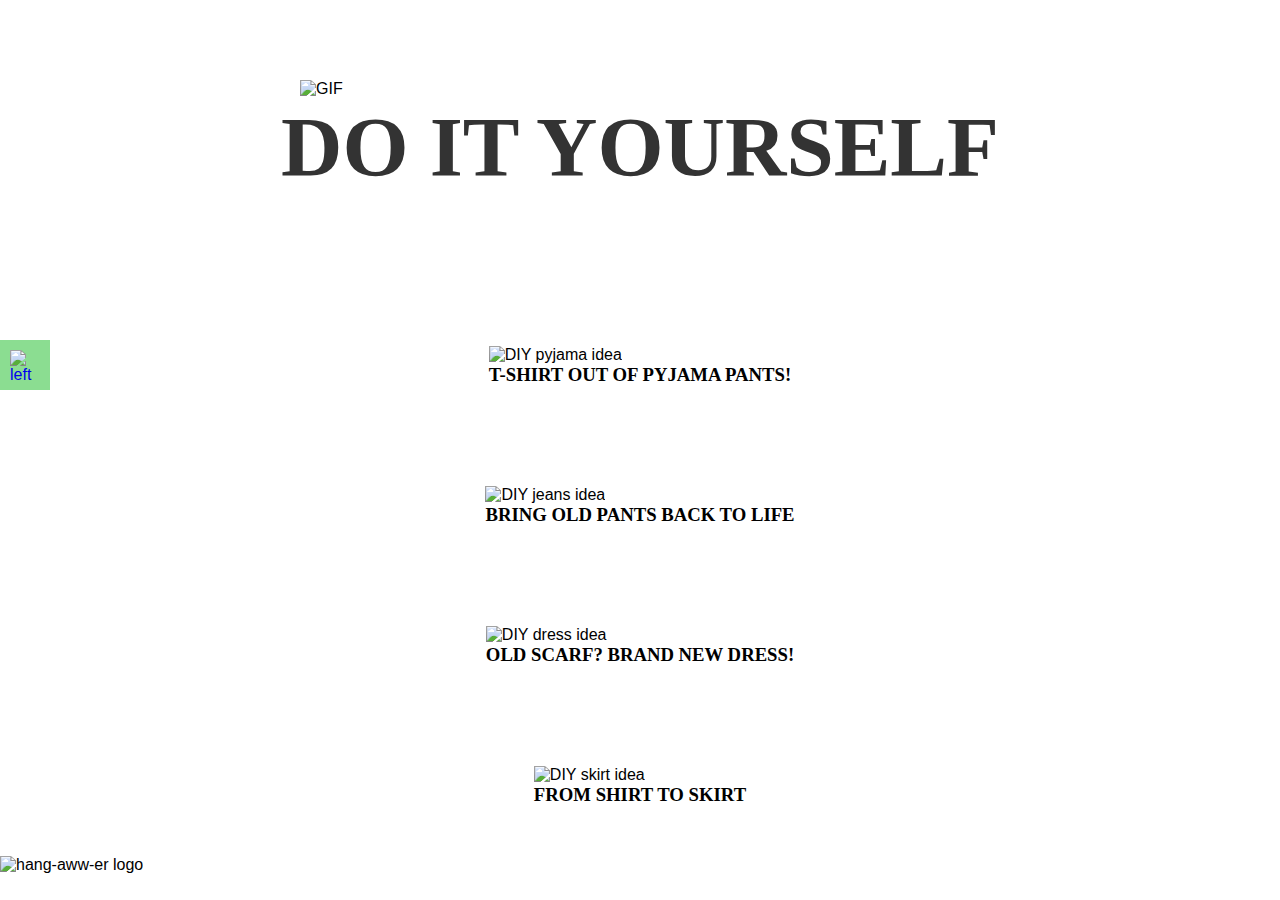
==== diy.html @ a936c7d6 "Add files via upload" ====
<!DOCTYPE html>
<html lang="en">
<head>
    <meta charset="UTF-8">
    <meta http-equiv="X-UA-Compatible" content="IE=edge">
    <meta name="viewport" content="width=device-width, initial-scale=1.0">
    <link rel="stylesheet" href="styles.css">
        <!-- FONT FAMILY -->
    <style>
            @font-face {
              font-family: GlacialIndifference-Regular;
              src: url(fonts/GlacialIndifference-Regular.otf);
            }
    </style>

    <title>Do It Yourself | Hang-aww-er</title>
    </head>
    <body>
    <header>
        <img src="images/GIF.gif" alt="GIF" class="GIF">
    </header>

    <main>
        <h1 class="tracking-in-contract-bck-top heading-diy">DO IT YOURSELF</h1>

        <section class="diy-items">
                <!-- 1st DIY -->
            <div class="diy">
                <img src="images/diy-pyjama.jpg" alt="DIY pyjama idea" class="DIY-images">
                <h3 class="diy-headings">T-SHIRT OUT OF PYJAMA PANTS!</h3>
            </div>

                <!-- 2nd DIY -->
            <div class="diy">
                <img src="images/diy-jeans.jpg" alt="DIY jeans idea" class="DIY-images">
                <h3 class="diy-headings">BRING OLD PANTS BACK TO LIFE</h3>
            </div>

                <!-- 3rd DIY -->
            <div class="diy">
                <img src="images/diy-dress.jpg" alt="DIY dress idea" class="DIY-images">
                <h3 class="diy-headings">OLD SCARF? BRAND NEW DRESS!</h3>
            </div>

                <!-- 4th DIY -->
            <div class="diy">
                <img src="images/diy-skirt.jpg" alt="DIY skirt idea" class="DIY-images">
                <h3 class="diy-headings">FROM SHIRT TO SKIRT</h3>
            </div>

        </section>
                <!-- ARROW GREEN BUTTONS + LOGO -->
        <a href="facts.html"><img src="images/arrow-left.png" alt="left arrow icon" class="arrow-left"></a>
        <img src="images/hanger.png" class="hanger" alt="hang-aww-er logo">


    </main>

</body>
</html>
---- styles.css ----
*,
:after,
:before {
    margin: 0;
    padding: 0;
    border: 0;
    box-sizing: border-box;
}

html {
    font-size: 100%;
    font-family: Arial, Helvetica, sans-serif;
}

.wrapper {
    margin: 0 auto;
    padding: 0 10px;

}
/* ARTICLES */
.heading_1 {
    position: absolute;
    left: 250px;
    top: 720px;
}

.heading_2 {
    position: absolute;
    left: 250px;
    top: 1120px;
}

/* SOCIAL MEDIA ICONS + LOGO ICON */
.icon {
    width: 50px;
    height: 50px;
}

.hanger {
    position: inherit;
    left: 20px;
    top: 1800px;
    width: 150px;
    height: 90px;
}

.hanger_1 {
    position: absolute;
    left: 20px;
    top: 1800px;
    width: 150px;
    height: 90px;
}

.hanger-ff {
    position: absolute;
    top: 1950px;
    left: 20px;
    width: 150px;
    height: 90px;
}

/* NAVIGATION BUTTONS STICKY HOVERING */
.home-image {
    width: 50px;
    height: 50px;
}

.info-image {
    width: 50px;
    height: 50px;
}

.didyouknow-image {
    width: 50px;
    height: 50px;
}

.needle-image {
    width: 50px;
    height: 50px;
}

.share-image {
    width: 50px;
    height: 50px;
    margin-left: 10px;
}

/* TEXT OF THE GREEN MOVING BUTTONS */

.home-text {
    text-decoration: none;
    color: #333333;
    font-family: Silom;
    padding-right: 10px;
    padding-left: 10px;
}
.info-text {
    text-decoration: none;
    color: #333333;
    font-family: Silom;
    padding-right: 10px;
    padding-left: 10px;
}
.didyouknow-text {
    text-decoration: none;
    color: #333333;
    font-family: Silom;
    padding-right: 10px;
    padding-left: 10px;
}
.needle-text {
    text-decoration: none;
    color: #333333;
    font-family: Silom;
    padding-right: 10px;
    padding-left: 10px;
}


/* HOME ICON */

.home {
    position: fixed;
    top: 200px;
    left: -65px;
    background-color: rgb(139, 221, 145);
    padding: 5px;
}

.home:hover {
    opacity: 0.80;
    animation-name: sticker;
    animation-duration: 2s;
    animation-timing-function: ease;
    animation-fill-mode:forwards;
}

@keyframes sticker{
    from {
        left: -65px;
    }
    to {
        left: 0px;
    }
}

/* FAST FASHION ICON */
.info {
    position: fixed;
    top: 280px;
    left: -215px;
    background-color: rgb(139, 221, 145);
    padding: 5px;
}

.info:hover {
    opacity: 0.80;
    animation-name: sticker;
    animation-duration: 2s;
    animation-timing-function: ease;
    animation-fill-mode:forwards;
}

@keyframes sticker{
    from {
        left:-215px;
    }
    to {
        left:0px;
    }
}
/* FAST FASHION FACTS ICON */
.didyouknow {
    position: fixed;
    top: 360px;
    left: -347px;
    background-color: rgb(139, 221, 145);
    padding: 5px;
}

.didyouknow:hover {
    opacity: 0.80;
    animation-name: sticker;
    animation-duration: 2s;
    animation-timing-function: ease;
    animation-fill-mode:forwards;
}

@keyframes sticker{
    from {
        left:-347px;
    }
    to {
        left:0px;
    }
}
/* DIY ICON */
.needle {
    position: fixed;
    top: 440px;
    left: -144px;
    background-color: rgb(139, 221, 145);
    padding: 5px;
}

.needle:hover {
    opacity: 0.80;
    animation-name: sticker;
    animation-duration: 2s;
    animation-timing-function: ease;
    animation-fill-mode:forwards;
}

@keyframes sticker{
    from {
        left:-144px;
    }
    to {
        left:0px;
    }
}

/* SOCIAL MEDIA ICONS BUTTON */
.share {
    position: fixed;
    top: 520px;
    left: -100px;
    background-color: rgb(139, 221, 145);
    padding: 5px;
}

.share:hover {
    opacity: 0.80;
    animation-name: sticker;
    animation-duration: 2s;
    animation-timing-function: ease;
    animation-fill-mode:forwards;
}

@keyframes sticker{
    from {
        left:-100px;
    }
    to {
        left:0px;
    }
}

.YT-logo{
    width: 30px;
    height: 30px;
}

.IG-logo{
    width: 30px;
    height: 30px;
}

.FB-logo{
    width: 30px;
    height: 30px;
}
/* ARROWS BUTTONS (NAVIGATION) */
.arrow-right {
    position: fixed;
    top: 340px;
    right: 0;
    height: 50px;
    background-color:rgb(139, 221, 145);
    padding:10px;
    width: 50px;
    }

.arrow-right:hover {
    opacity: 0.85;
    }

.arrow-left {
        position: fixed;
        top: 340px;
        left: 0;
        background-color:rgb(139, 221, 145);
        padding:10px;
        width: 50px;
        height: 50px;
    }
    
.arrow-left:hover {
        opacity: 0.85;
    }

/* HOME SECTION */

.naked-image {
    width: 100%;
    height: 600px;
    margin-bottom: 100px;
}
.box {
    display: flex;
    flex-direction: row;
}

.paragraph-1 {
    display: flex;
    justify-content:flex-start;
    padding-left: 240px;
    padding-top: 50px;
    margin-bottom: 150px;
    font-family: Andale Mono;
    font-size: 15px;
}

.planet-image {
    display: flex;
    justify-content: flex-end;
    width: 500px;
    height: 400px;
    padding-top: 150px;

}
.paragraph-2 {
    display: flex;
    justify-content: left;
    flex-direction: column;
    float: left;
    padding-left: 240px;
    padding-top: 50px;
    font-family: Andale Mono;
    font-size: 15px;
}

.tshirt-image {
    float: left;
    padding-top: 200px;
}
/* FAST FASHION SECTION */
.fight-fast-fashion-image {
    width: 400px;
    margin-left: 400px;
    margin-top: 100px;
    float: left;
    position: absolute;
}

.fight-image {
    width: 600px;
    margin-left: 700px;
    margin-top: 100px;
}

.ff-article-1 {
    font-family: GlacialIndifference-Regular;
    display: flex;
    justify-content:center;
    margin: 100px;
    font-size: 20px;
    margin-bottom: 200px;
}

.ff-heading-2 {
    font-family: GlacialIndifference-Regular;
    margin-top: 30px;
}

.ff-article-22 {
    margin-top: 250px;
    margin-left: 200px;
    display: block;
    font-family: GlacialIndifference-Regular;
}

.ff-article-2 {
    font-size: 18px;
    float: left;
}


.handstand-image {
    width: 400px;
    height: 450px;
    margin-left: 720px;
    margin-top: -400px;
}

.bridge-image {
    width: 700px;
    height: 600px;
    float: left;
    margin-left: 120px;
}

.ff-article-3 {
    font-size: 18px;
    margin-left: 150px;
}

.ff-article-33 {
    margin-top: 570px;
    margin-left: 750px;
    position: absolute;
    font-family: GlacialIndifference-Regular;
}

.heading_3 {
    margin-bottom: 10px;
    margin-left: 130px ;
}
/* FAST FASHION FACTS */
.freakin {
    margin-left: 500px;
}

.ten {
    position: absolute;
    margin-top: 100px;
    margin-left: 200px;
}

.facts-article {
    display: flex;
    justify-content: center;
    padding-bottom: 80px;
    padding-top: 100px;
    font-family: GlacialIndifference-Regular;
    font-size: 22px;
}

.number-of-facts {
    display: flex;
    justify-content: center;
    font-family: BirthstoneBounce-Regular;
    font-size: 50px;
}

.facts {
    display: flex;
    justify-content: center;
    font-family: GlacialIndifference-Regular;
}

.fact {
    padding: 18px;
}

.tshirt-ff {
    padding-left: 500px;
    padding-bottom: 100px;
}

/* DIY SECTION */
.GIF {
    width: 55%;
    height: 450px;
    margin-top: 80px;
    margin-left: 300px;
}

/* HEADING ANIMATION LICENSED*/

 /* ----------------------------------------------
 * Generated by Animista on 2021-10-17 9:18:42
 * Licensed under FreeBSD License.
 * See http://animista.net/license for more info. 
 * w: http://animista.net, t: @cssanimista
 * ---------------------------------------------- */

/**
 * ----------------------------------------
 * animation tracking-in-contract-bck-top
 * ----------------------------------------
 */

 .tracking-in-contract-bck-top {
	-webkit-animation: tracking-in-contract-bck-top 1s cubic-bezier(0.215, 0.610, 0.355, 1.000) both;
	        animation: tracking-in-contract-bck-top 1s cubic-bezier(0.215, 0.610, 0.355, 1.000) both;
}

.tracking-in-contract-bck-top {
    color: #333333;
    font-size: 85px;
    display: flex;
    justify-content: center;
    margin-bottom: 100px;
}

@-webkit-keyframes tracking-in-contract-bck-top {
    0% {
      letter-spacing: 1em;
      -webkit-transform: translateZ(400px) translateY(-300px);
              transform: translateZ(400px) translateY(-300px);
      opacity: 0;
    }
    40% {
      opacity: 0.6;
    }
    100% {
      -webkit-transform: translateZ(0) translateY(0);
              transform: translateZ(0) translateY(0);
      opacity: 1;
    }
  }
  @keyframes tracking-in-contract-bck-top {
    0% {
      letter-spacing: 1em;
      -webkit-transform: translateZ(400px) translateY(-300px);
              transform: translateZ(400px) translateY(-300px);
      opacity: 0;
    }
    40% {
      opacity: 0.6;
    }
    100% {
      -webkit-transform: translateZ(0) translateY(0);
              transform: translateZ(0) translateY(0);
      opacity: 1;
    }
  }
  
.diy-items {
    display: flex;
    justify-content: center;
    align-items: center;
    flex-direction: column;
}

.DIY-images{
    width: 400px;
    height: 400px;
}

.DIY-images:hover {
    transform: scale(1.3);
}

.diy {
    margin: 40px;
    padding: 10px;
}

.diy-headings {
    display: flex;
    justify-content: center;
    align-items: center;
    font-family: GlacialIndifference-Regular;
}

.tracking-in-contract-bck-top {
    font-family: GlacialIndifference-Regular;
}

@media only screen and (min-width: 37.5rem) {
    .naked-image {
        max-width: 100%;
    }

}
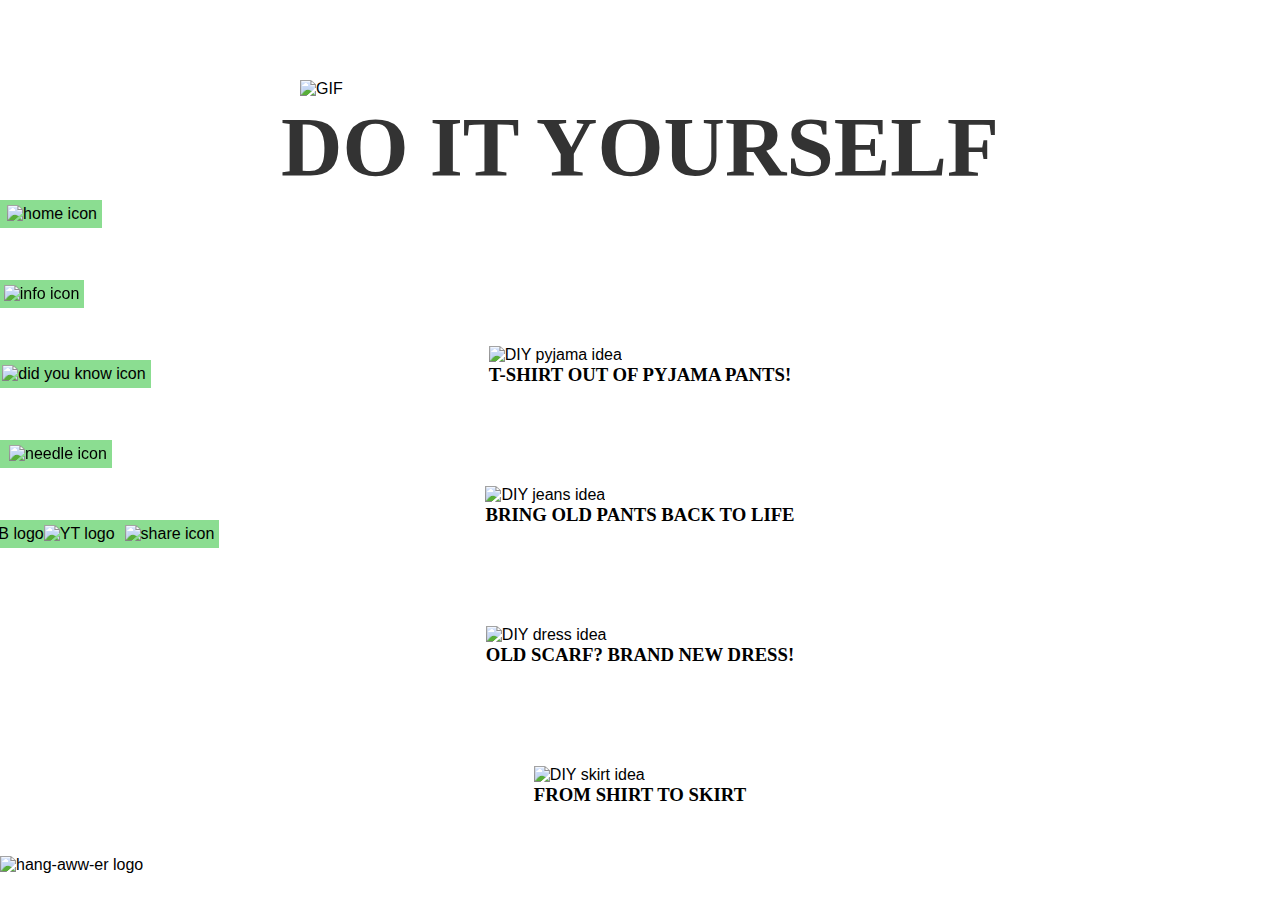
==== commit 65bc9310: "Add files via upload" ====
--- a/diy.html
+++ b/diy.html
@@ -26,13 +26,13 @@
         <section class="diy-items">
                 <!-- 1st DIY -->
             <div class="diy">
-                <img src="images/diy-pyjama.jpg" alt="DIY pyjama idea" class="DIY-images">
+                <img src="images/diy-pyjama.png" alt="DIY pyjama idea" class="DIY-images">
                 <h3 class="diy-headings">T-SHIRT OUT OF PYJAMA PANTS!</h3>
             </div>
 
                 <!-- 2nd DIY -->
             <div class="diy">
-                <img src="images/diy-jeans.jpg" alt="DIY jeans idea" class="DIY-images">
+                <img src="images/diy-jeans.png" alt="DIY jeans idea" class="DIY-images">
                 <h3 class="diy-headings">BRING OLD PANTS BACK TO LIFE</h3>
             </div>
 
@@ -44,17 +44,34 @@
 
                 <!-- 4th DIY -->
             <div class="diy">
-                <img src="images/diy-skirt.jpg" alt="DIY skirt idea" class="DIY-images">
+                <img src="images/diy-skirt.png" alt="DIY skirt idea" class="DIY-images">
                 <h3 class="diy-headings">FROM SHIRT TO SKIRT</h3>
             </div>
 
         </section>
                 <!-- ARROW GREEN BUTTONS + LOGO -->
-        <a href="facts.html"><img src="images/arrow-left.png" alt="left arrow icon" class="arrow-left"></a>
         <img src="images/hanger.png" class="hanger" alt="hang-aww-er logo">
+        
 
+    <div class="nav-container">
+        <div class="home">
+            <a href="index.html" class="home-text">HOME</a><img src="images/home.png" class="home-image" alt="home icon">
+        </div>
+        <div class="info">
+            <a href="fast-fashion.html" class="info-text">FAST FASHION INDUSTRY</a><img src="images/info.png" class="info-image" alt="info icon">
+        </div>
+        <div class="didyouknow">
+            <a href="facts.html" class="didyouknow-text">10 FACTS ABOUT FAST FASHION INDUSTRY</a><img src="images/didyouknow.png" class="didyouknow-image" alt="did you know icon">
+        </div>
+        <div class="needle">
+            <a href="diy.html" class="needle-text">DO IT YOURSELF</a><img src="images/needle.png" class="needle-image" alt="needle icon">
+        </div>
+        <div class="share">
+            <img src="images/ig-logo.png" alt="IG logo" class="IG-logo"><img src="images/fb-logo.png" alt="FB logo" class="FB-logo"><img src="images/yt-logo.png" alt="YT logo" class="share-text YT-logo"><img src="images/share.png" class="share-image" alt="share icon">
+        </div>
+    </div>
 
-    </main>
+</main>
 
 </body>
 </html>--- a/styles.css
+++ b/styles.css
@@ -119,33 +119,6 @@
 }
 
 
-/* HOME ICON */
-
-.home {
-    position: fixed;
-    top: 200px;
-    left: -65px;
-    background-color: rgb(139, 221, 145);
-    padding: 5px;
-}
-
-.home:hover {
-    opacity: 0.80;
-    animation-name: sticker;
-    animation-duration: 2s;
-    animation-timing-function: ease;
-    animation-fill-mode:forwards;
-}
-
-@keyframes sticker{
-    from {
-        left: -65px;
-    }
-    to {
-        left: 0px;
-    }
-}
-
 /* FAST FASHION ICON */
 .info {
     position: fixed;
@@ -247,6 +220,35 @@
         left:0px;
     }
 }
+
+/* HOME ICON */
+
+
+.home {
+    position: fixed;
+    top: 200px;
+    left: -65px;
+    background-color: rgb(139, 221, 145);
+    padding: 5px;
+}
+
+.home:hover {
+    opacity: 0.80;
+    animation-name: sticker;
+    animation-duration: 2s;
+    animation-timing-function: ease;
+    animation-fill-mode:forwards;
+}
+
+@keyframes sticker{
+    from {
+        left: -65px;
+    }
+    to {
+        left: 0px;
+    }
+}
+
 
 .YT-logo{
     width: 30px;
@@ -309,7 +311,7 @@
     padding-left: 240px;
     padding-top: 50px;
     margin-bottom: 150px;
-    font-family: Andale Mono;
+    font-family: 'Andale Mono';
     font-size: 15px;
 }
 
@@ -328,7 +330,7 @@
     float: left;
     padding-left: 240px;
     padding-top: 50px;
-    font-family: Andale Mono;
+    font-family: 'Andale Mono';
     font-size: 15px;
 }
 
@@ -551,9 +553,3 @@
     font-family: GlacialIndifference-Regular;
 }
 
-@media only screen and (min-width: 37.5rem) {
-    .naked-image {
-        max-width: 100%;
-    }
-
-}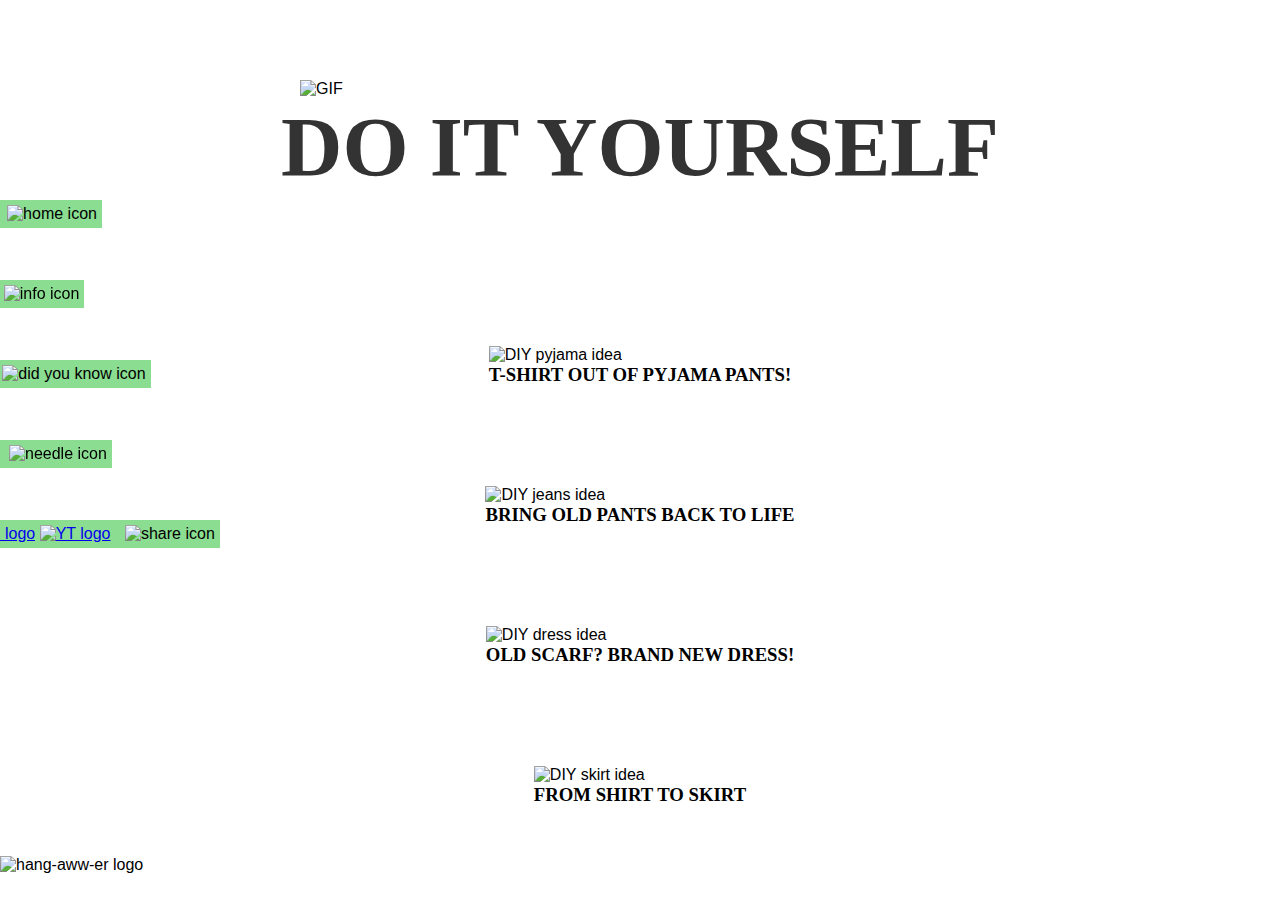
==== commit 509e39b7: "Add files via upload" ====
--- a/diy.html
+++ b/diy.html
@@ -67,7 +67,10 @@
             <a href="diy.html" class="needle-text">DO IT YOURSELF</a><img src="images/needle.png" class="needle-image" alt="needle icon">
         </div>
         <div class="share">
-            <img src="images/ig-logo.png" alt="IG logo" class="IG-logo"><img src="images/fb-logo.png" alt="FB logo" class="FB-logo"><img src="images/yt-logo.png" alt="YT logo" class="share-text YT-logo"><img src="images/share.png" class="share-image" alt="share icon">
+            <a href="https://www.instagram.com/slowfashion.movement/?hl=cs"><img src="images/ig-logo.png" alt="IG logo" class="IG-logo"></a>
+            <a href="https://www.facebook.com/groups/sustainablefashioncollective/"><img src="images/fb-logo.png" alt="FB logo" class="FB-logo"></a>
+            <a href="https://www.youtube.com/watch?v=fR7bXsoNwwE&ab_channel=KristenLeo"><img src="images/yt-logo.png" alt="YT logo" class="share-text YT-logo"></a>
+            <img src="images/share.png" class="share-image" alt="share icon">
         </div>
     </div>
 
--- a/styles.css
+++ b/styles.css
@@ -199,7 +199,7 @@
 .share {
     position: fixed;
     top: 520px;
-    left: -100px;
+    left: -113px;
     background-color: rgb(139, 221, 145);
     padding: 5px;
 }
@@ -214,7 +214,7 @@
 
 @keyframes sticker{
     from {
-        left:-100px;
+        left:-113px;
     }
     to {
         left:0px;
